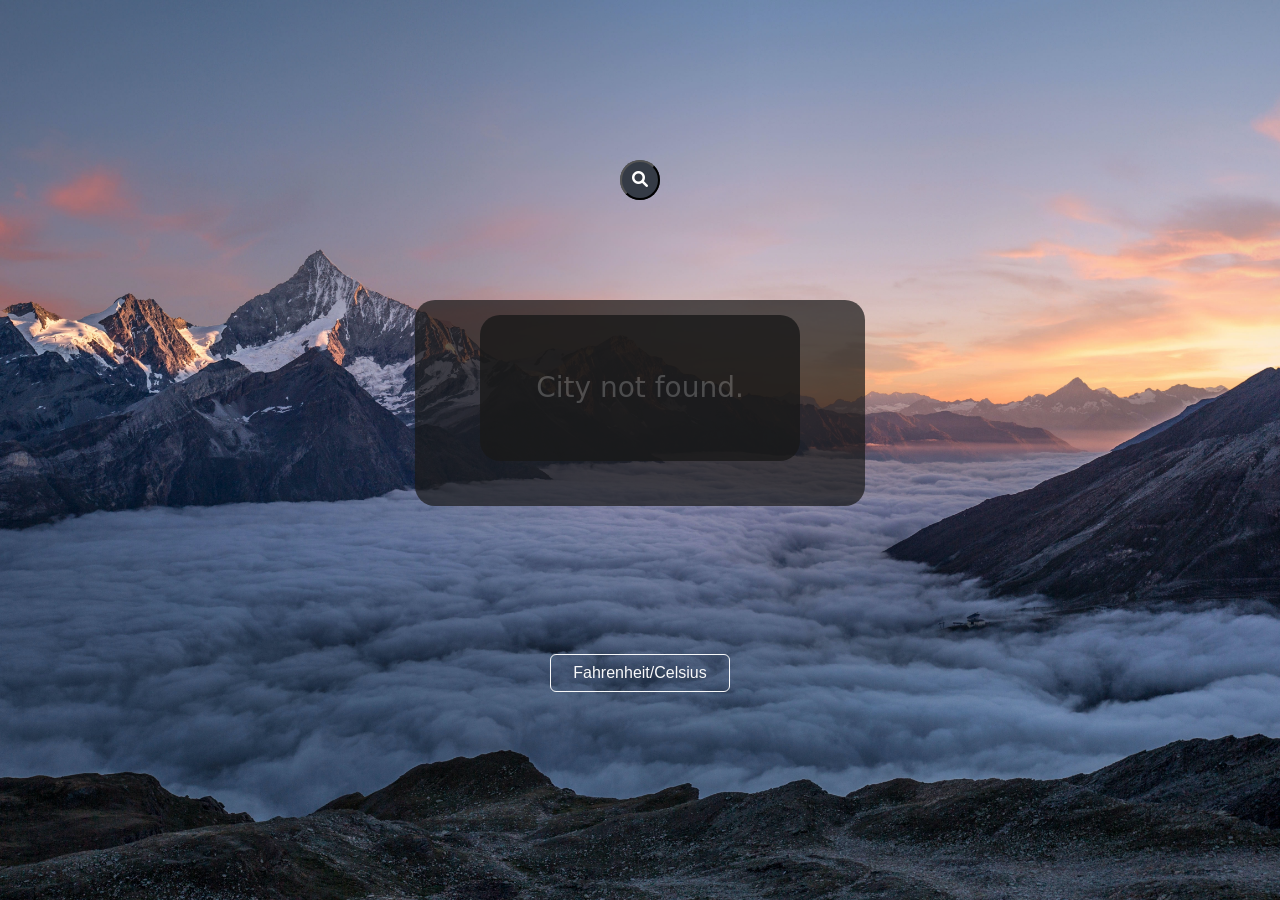
==== code/index.html @ 825ca609 "Structure change" ====
<!DOCTYPE html>
<html lang="en">
<head>
    <meta charset="UTF-8">
    <meta http-equiv="X-UA-Compatible" content="IE=edge">
    <meta name="viewport" content="width=device-width, initial-scale=1.0">
    <title>Weather all around the World</title>
    <link rel="stylesheet" href="style.css">
    <link href="https://cdn.jsdelivr.net/npm/bootstrap@5.1.3/dist/css/bootstrap.min.css" rel="stylesheet" integrity="sha384-1BmE4kWBq78iYhFldvKuhfTAU6auU8tT94WrHftjDbrCEXSU1oBoqyl2QvZ6jIW3" crossorigin="anonymous">
    <link rel="stylesheet" href="https://cdnjs.cloudflare.com/ajax/libs/font-awesome/6.0.0/css/all.min.css">
</head>
<body>
    <div class="display">   

        <div class="searchBox">
            <input class="searchInput"type="text" name="" placeholder="Search for city" id="search_city">
            <button class="searchButton">
                <i class="fa-solid fa-magnifying-glass"></i>
            </button>
        </div>

        <h3 class ="error_msg">City not found.</h3> 

        <div class="weather">
            <h2 class="weather-item" id="city"></h2>
            <h2 class="weather-item "id="temp"></h2>
            <img class="weather-item" src="" alt="" id="icon">
            <div class="weather-item" id="feels-like"></div>
            <div class="weather-item" id="description"></div>
            <div class="weather-item" id="wind-speed"></div>
            <div class="weather-item" id="humidity"></div>
            <div class="weather-item clock"></div>
        </div>

        <div class="costumize">
            <div class="units">
                <button type="button" class="btn btn-outline-light unit">Fahrenheit/Celsius</button>
            </div>
        </div>
        
    </div>

    <div class="loader-div">
        <span class="loader">
          <span></span>
          <span></span>
        </span>
      </div>

    <script src="./keys/apikey.js"></script>
    <script src="script.js"></script>
</body>
</html>
---- code/style.css ----
:root{

    --ff-primary: 'Source Sans Pro', sans-serif;

    --boxs: 0.25em 0.25em 1em rgba(0,0,0,.35),
    0.25em 0.25em 1em rgba(0,0,0,.35);

    --fw-reg: 300;
    --fw-bold: 900;

    --color-dark: #191919;
    --color-light: #E6E8E6;


}

body {
    display: flex;
    align-items: center;
    justify-content: center;
    margin: 0;
    height: 100vh;
    background: url(Images/img1.jpg);
    background-size: cover;        
    background-repeat: no-repeat;
    flex-direction: column;
}

.display{
    display: flex;
    flex-direction: column;
    align-items: center;
    margin: 5em;
    justify-content: space-evenly;
    width: 100%;
    height: 100% ;
}

.searchBox {
    background: #2f3640c1;
    height: 40px;
    border-radius: 40px;
}

::placeholder{
    color: var(--color-light);
}

.searchBox:hover > .searchInput {
    width: 240px;
    padding: 0 6px;
}

input:not(:placeholder-shown) {
    width: 240px;
    padding: 0 6px;
}

.searchButton {
    color: white;
    float: right;
    width: 40px;
    height: 40px;
    border-radius: 50%;
    background: #2f3640c1;
    transition: 0.4s;
}

.searchInput {
    border:none;
    background: none;
    outline:none;
    float:left;
    padding: 0;
    color: white;
    font-size: 16px;
    transition: 0.4s;
    line-height: 40px;
    width: 0px;

}

.error_msg{
    position: absolute;
    top: 35%;
    color: #E6E8E6;
    background-color: var(--color-dark);
    padding: 2em;
    opacity: 0.8;
    border-radius: 20px;
}

.weather{
    display: flex;
    flex-direction: column;
    font-size: larger;
    flex-wrap: wrap;
    max-height: 450px;
    background: var(--color-dark);
    opacity: 0.7;
    color:white;
    padding: 2.5em;
    width: 100%;
    max-width: 450px;
    border-radius: 20px;
    margin: 1em;
    font-family: var(--ff-primary);
}

.weather-item{
    margin: .3em;
}

#icon{
    width: 55px;
}

.clock{
    font-size: x-large;
    align-self: flex-end;
    margin-right: 7px;
}

.costumize{
    margin: 2em;
    padding: 1em;
    border-radius: 15px;
    font-family: var(--ff-primary);
}

.btn{
    width: 180px;
    margin: 0 auto;
}

@media screen and (max-width: 620px) {

    .weather{
        max-width: 400px;
    }

    .searchBox > .searchInput {
        width: 140px;
        padding: 0 6px;
    }

    .searchBox:hover > .searchInput {
        width: 140px;
        padding: 0 6px;
    }
}

@media(max-width: 450px){

    .weather{
        max-width: 350px;
        padding-left: 1em;
    }

    .weather-item{
        margin: .6em;
        font-size: smaller;
        font-weight: bold;
        text-shadow: var(--boxs);
    }

    .searchBox:hover > .searchInput {
        width: 120px;
        padding: 0 6px;
    }

}

.loader-div {
	position: fixed;
	top: 0;
	left: 0;
	background-color: #333;
	height: 100vh;
	width: 100%;
	display: flex;
	align-items: center;
	justify-content: center;
}

.loader {
	position: relative;
	width: 10vw;
	height: 5vw;
	padding: 1.5vw;
	display: flex;
	align-items: center;
	justify-content: center;
}

.loader span {
	height: 0.8vw;
	width: 0.8vw;
	border-radius: 50%;
	background-color: rgb(41, 182, 116);
}

.loader span:nth-child(1) {
	animation: loading-dotsA 0.5s infinite linear;
}

.loader span:nth-child(2) {
	animation: loading-dotsB 0.5s infinite linear;
}

@keyframes loading-dotsA {
	0% {
		transform: none;
	}
	25% {
		transform: translateX(2vw);
	}
	50% {
		transform: none;
	}
	75% {
		transform: translateY(2vw);
	}
	100% {
		transform: none;
	}
}

@keyframes loading-dotsB {
	0% {
		transform: none;
	}
	25% {
		transform: translateX(-2vw);
	}
	50% {
		transform: none;
	}
	75% {
		transform: translateY(-2vw);
	}
	100% {
		transform: none;
	}
}
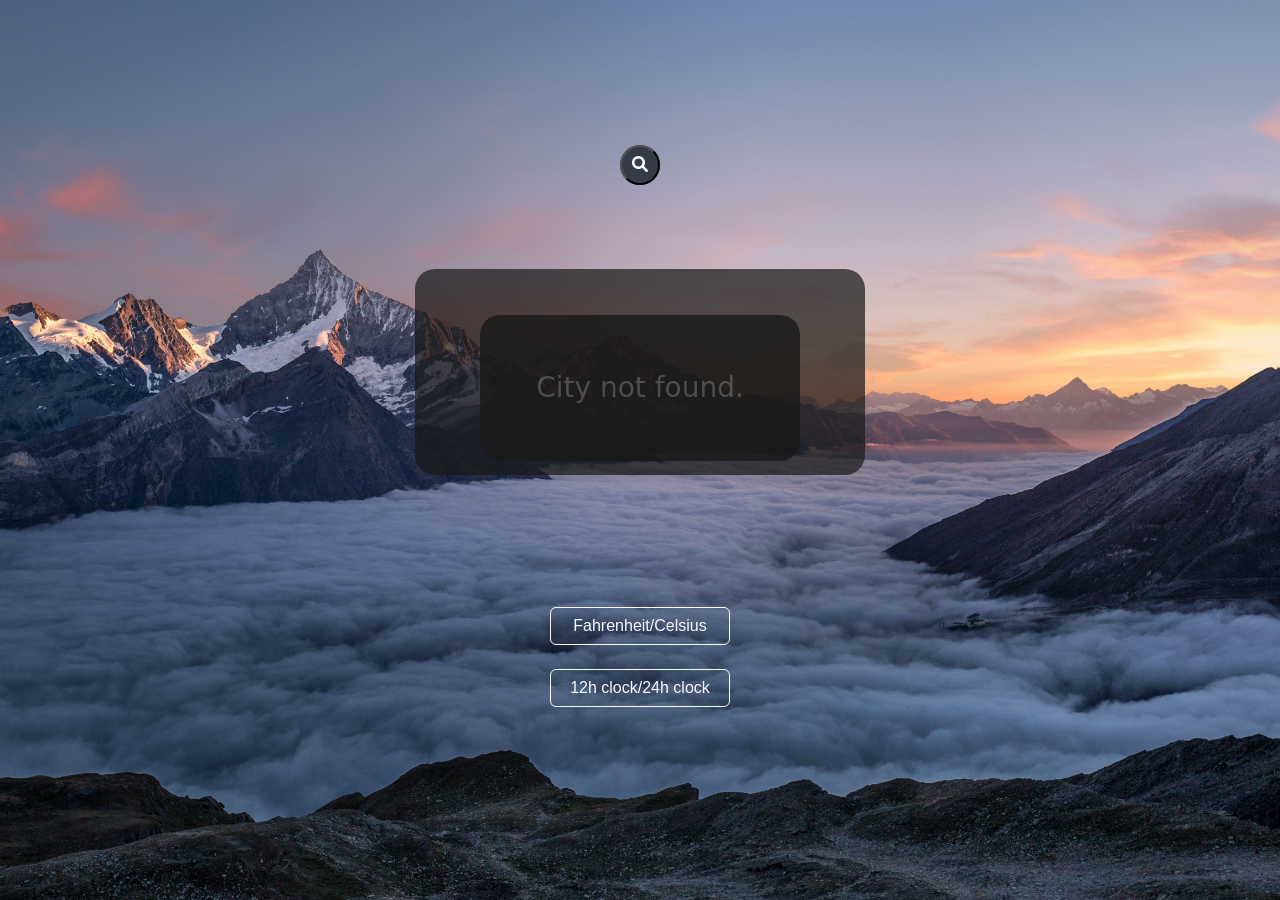
==== commit bf4f0e82: "Added 24 hour clock format" ====
--- a/code/index.html
+++ b/code/index.html
@@ -36,6 +36,10 @@
             <div class="units">
                 <button type="button" class="btn btn-outline-light unit">Fahrenheit/Celsius</button>
             </div>
+            <br>
+            <div class="timeFrame">
+                <button type="button" class="btn btn-outline-light unit">12h clock/24h clock</button>
+            </div>
         </div>
         
     </div>
